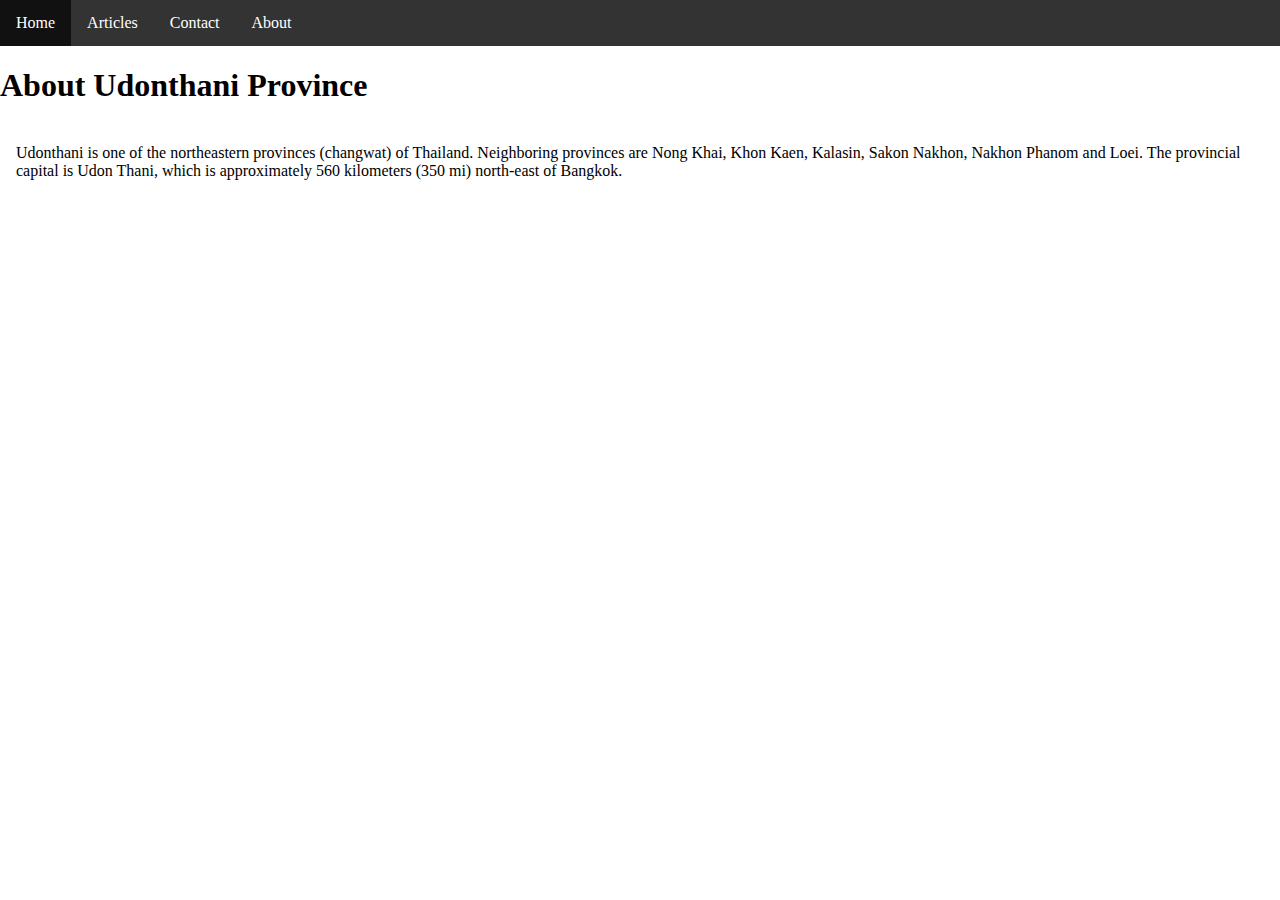
==== about.html @ 5be90a7d "สร้างหน้าเพิ่มเติมจาก chatGPT" ====
<!DOCTYPE html>
<html lang="en">
<head>
  <meta charset="UTF-8">
  <meta http-equiv="X-UA-Compatible" content="IE=edge">
  <meta name="viewport" content="width=device-width, initial-scale=1.0">
  <title>About Udonthani Province</title>
  <link rel="stylesheet" href="style.css" />
</head>
<body>
  <header>
    <nav>
      <ul>
        <li><a href="./index.html">Home</a></li>
        <li><a href="./articles.html">Articles</a></li>
        <li><a href="./contact.html">Contact</a></li>
        <li><a href="./about.html">About</a></li>
      </ul>
    </nav>
  </header>
  <main>
    <section>
      <h1>About Udonthani Province</h1>
      <div class="container">
        <p>Udonthani is one of the northeastern provinces (changwat) of Thailand. Neighboring provinces are Nong Khai,
          Khon Kaen, Kalasin, Sakon Nakhon, Nakhon Phanom and Loei. The provincial capital is Udon Thani, which is
          approximately 560 kilometers (350 mi) north-east of Bangkok.</p>
      </div>
    </section>
  </main>
</body>
</html>
---- style.css ----
body {
  margin: 0;
}

nav>ul {
  list-style-type: none;
  margin: 0;
  padding: 0;
  overflow: hidden;
  background-color: #333;
}

nav>ul>li {
  float: left;
}

nav>ul>li>a {
  display: block;
  color: white;
  text-align: center;
  padding: 14px 16px;
  text-decoration: none;
}

nav>ul>li a:hover {
  background-color: #111;
}

.card {
  /* Add shadows to create the "card" effect */
  box-shadow: 0 4px 8px 0 rgba(0, 0, 0, 0.2);
  transition: 0.3s;
}

/* On mouse-over, add a deeper shadow */
.card:hover {
  box-shadow: 0 8px 16px 0 rgba(0, 0, 0, 0.2);
}

/* Add some padding inside the card container */
.container {
  padding: 2px 16px;
}

.grid-container {
  display: grid;
  grid-column-gap: 0.5rem;
  grid-row-gap: 0.5rem;
}

@media (min-width: 576px) {
  .grid-container {
    grid-template-columns: repeat(1, 1fr);
  }
}

@media (min-width: 992px) {
  .grid-container {
    grid-template-columns: repeat(3, 1fr);
  }
}
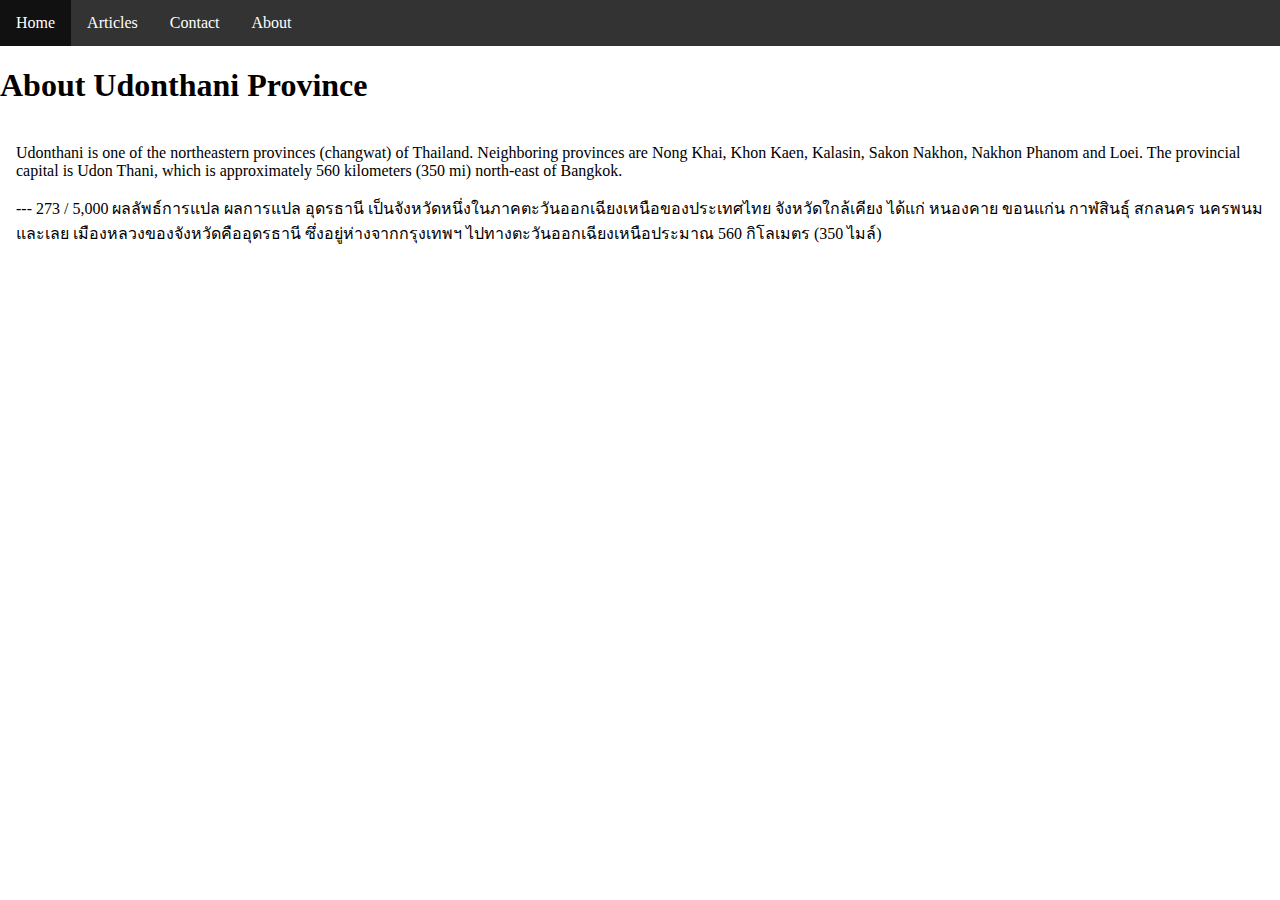
==== commit a4379318: "update about.html" ====
--- a/about.html
+++ b/about.html
@@ -25,6 +25,11 @@
         <p>Udonthani is one of the northeastern provinces (changwat) of Thailand. Neighboring provinces are Nong Khai,
           Khon Kaen, Kalasin, Sakon Nakhon, Nakhon Phanom and Loei. The provincial capital is Udon Thani, which is
           approximately 560 kilometers (350 mi) north-east of Bangkok.</p>
+          ---
+          273 / 5,000
+ผลลัพธ์การแปล
+ผลการแปล
+อุดรธานี เป็นจังหวัดหนึ่งในภาคตะวันออกเฉียงเหนือของประเทศไทย จังหวัดใกล้เคียง ได้แก่ หนองคาย ขอนแก่น กาฬสินธุ์ สกลนคร นครพนม และเลย เมืองหลวงของจังหวัดคืออุดรธานี ซึ่งอยู่ห่างจากกรุงเทพฯ ไปทางตะวันออกเฉียงเหนือประมาณ 560 กิโลเมตร (350 ไมล์)
       </div>
     </section>
   </main>
